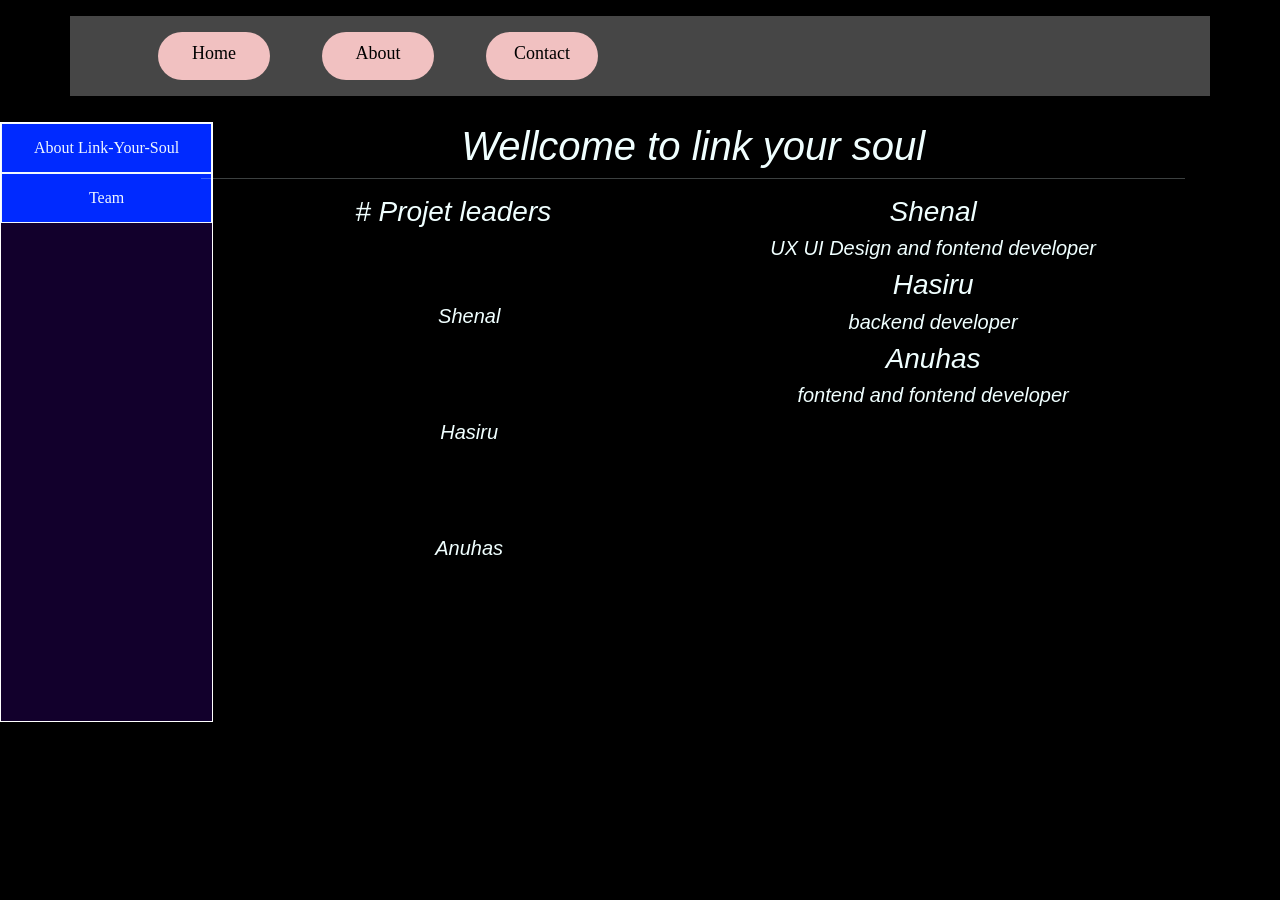
==== index.html @ 1d1970cb "content content" ====
<!DOCTYPE html>
<html lang="en">
<head>
    <meta charset="UTF-8">
    <meta name="viewport" content="width=device-width, initial-scale=1.0">
    <title>home</title>
    <link href="https://cdn.jsdelivr.net/npm/bootstrap@5.0.2/dist/css/bootstrap.min.css" rel="stylesheet" integrity="sha384-EVSTQN3/azprG1Anm3QDgpJLIm9Nao0Yz1ztcQTwFspd3yD65VohhpuuCOmLASjC" crossorigin="anonymous">
    <link rel="stylesheet" href="css/style.css">
</head>
<body>
    <div class="container-fluid" id="content">
        <div class="container" id="navbar">
            <nav>
                <ul>
                    <li class="navbar">
                        <a href="">Home</a>
                    </li>
                    <li class="navbar">
                        <a href="">About</a>
                    </li>
                    <li class="navbar">
                        <a href="">Contact</a>
                    </li>
                </ul>
            </nav>
        </div>
    </div>

    <div class="container-fuid" id="second">
        <div class="this-row">
            <div class="this-col-2" id="col-1">
                <div class="this-row">
                    <div id="hide">
                        About Link-Your-Soul
                    </div>
                </div>
                <div class="this-row">
                    <div id="hide">
                        Team
                    </div>
                </div>
            </div>
            <div class="this-col-9" id="body-content">
                <div class="row" id="title">
                    <h1>
                        Wellcome to link your soul
                    </h1>
                    <br>
                    <hr>
                    <div class="row">
                        <div class="col-6">
                            <h3>
                                # Projet leaders 
                            </h3>
                            <h5>
                                <ul class="leader-list">
                                    <li data-target="shenal">
                                        Shenal
                                    </li>
                                    <li data-target="hasiru">
                                        Hasiru
                                    </li>
                                    <li data-target="anuhas">
                                        Anuhas
                                    </li>
                                </ul>
                            </h5>
                        </div>
                        <div class="col-6" id="leader-content">
                            <div id="shenal">
                                <h3>
                                    Shenal
                                </h3>
                                <h5>
                                    UX UI Design and fontend developer
                                </h5>
                            </div>
                            <div id="hasiru">
                                <h3>
                                    Hasiru
                                </h3>
                                <h5>
                                    backend developer
                                </h5>
                            </div>
                            <div id="anuhas">
                                <h3>
                                    Anuhas
                                </h3>
                                <h5>
                                    fontend and fontend developer
                                </h5>
                            </div>
                        </div>
                    </div>
                    </div>
                </div>
            </div>
        </div>
    </div>


    <script src="js/jquery.js"></script>
    <script src="js/hide.js"></script>
    <script src="https://cdn.jsdelivr.net/npm/bootstrap@5.0.2/dist/js/bootstrap.bundle.min.js" integrity="sha384-MrcW6ZMFYlzcLA8Nl+NtUVF0sA7MsXsP1UyJoMp4YLEuNSfAP+JcXn/tWtIaxVXM" crossorigin="anonymous"></script>
</body>
</html>
---- css/style.css ----
/* dekstop content */

body {
    background-color: black;
    font-family: 'Times New Roman', Times, serif;
}

/* navbar */

.navbar {
    margin-top: 0.5rem;
    margin-left: 3rem;
    display: inline-block;
    list-style-type: none;
    background-color: rgb(241, 193, 193);
    height: 3rem;
    width: 7rem;
    text-align: center;
    padding: 8px;
    border: none;
    border-radius: 100px;
    cursor: pointer;
    font-size: large;
}

.navbar:hover {
    background-color:aqua ;
    
}

#navbar {
    height: 5rem;
    width: 100%;
    background-color: rgba(136, 136, 136, 0.516);
    margin-top: 1rem;
    justify-self: center;
    padding: 0.5rem;
    box-sizing: border-box;
    box-shadow: 10px azure;
}

a {
    text-decoration: none;
    color: black;
}

/* side content */

#content {
    display: inline-block;
}

#second {
    background-color: rgb(0, 0, 0);
    color: wheat;
    margin-top: 2%;
}

#col-1 {
    color: aliceblue;
    background-color: rgb(18, 0, 44);
    height: 600px;
    scroll-behavior: smooth;
    overflow-x: auto;
    border: solid 1px;
    border-color: white;
}

#body-content {
    font-family: Arial, Helvetica, sans-serif;
    font-size: large;
    color: azure;
    font-style:oblique;
}

#title {
    display: flex;
    align-items: center;
    justify-content: center;
    height: 7rem;
    text-align: center;
}

#hide {
    height: 50px;
    background-color: rgb(0, 42, 255);
    display: flex;
    align-items: center;
    justify-content: center;
    border: solid 1px;
    border-color: rgb(34, 192, 255), 255;
    cursor: crosshair;
}

#hide:hover {
    background-color: rgba(0, 0, 255, 0.639);
}

/* first page */
.leader-list li {
    list-style-type: none;
    margin-top: 60px;
    padding: 1rem;
}

.leader-list li:hover {
    color: blue;
    cursor: pointer;
}

/* this grid system */

.this-row::after {
    content: "";
    clear: both;
    display: table;
    background-color: rgb(18, 24, 29);
}


.this-col {
    float: left;
}
.this-col-1 {
    width: 8.33%;
    float: left;
}
.this-col-2 {
    width: 16.66%;
    float: left;
}
.this-col-3 {
    width: 24.99%;
    float: left;
}
.this-col-4 {
    width: 33.33%;
    float: left;
}
.this-col-5 {
    width: 41.66%;
    float: left;
}
.this-col-6 {
    width: 49.99%;
    float: left;
}
.this-col-7 {
    width: 58.33%;
    float: left;
}
.this-col-8 {
    width: 66.66%;
    float: left;
}
.this-col-9 {
    width: 74.99%;
    float: left;
}
.this-col-10 {
    width: 83.33%;
    float: left;
}
.this-col-11 {
    width: 91.66%;
    float: left;
}
.this-col-12 {
    width: 100%;
    float: left;
}

/* mobile content */
@media only screen and (max-width: 600px) {
    /* For desktop: */
    body {
        background-color: rgba(0, 0, 0, 0.685);
    }

    /* navbar */
    #navbar {
        display: grid;
        grid-gap: 6px;
        height: 3rem;
        margin-top: 0;
        padding: 0;
        text-align: center;
    }
    .navbar {
        margin-top: 7px;
        margin-left: 0;
        margin-right: 5px;
        padding-top: 1.5px;
        text-align: center;
        float: left;
        height: 2rem;
        width: 5rem;
    }

    #second {
        height: auto;
    }
    /* this grid system */
    .this-col-1 {
        width: 100%;
        float: left;
    }
    
    .this-col-2 {
        width: 100%;
        float: left;
    }
    
    .this-col-3 {
        width: 100%;
        float: left;
    }
    
    .this-col-4 {
        width: 100%;
        float: left;
    }
    
    .this-col-5 {
        width: 100%;
        float: left;
    }
    
    .this-col-6 {
        width: 100%;
        float: left;
    }
    
    .this-col-7 {
        width: 100%;
        float: left;
    }
    
    .this-col-8 {
        width: 100%;
        float: left;
    }
    
    .this-col-9 {
        width: 100%;
        float: left;
    }
    
    .this-col-10 {
        width: 100%;
        float: left;
    }
    
    .this-col-11 {
        width: 100%;
        float: left;
    }
    
    .this-col-12 {
        width: 100%;
        float: left;
    }
    

  }
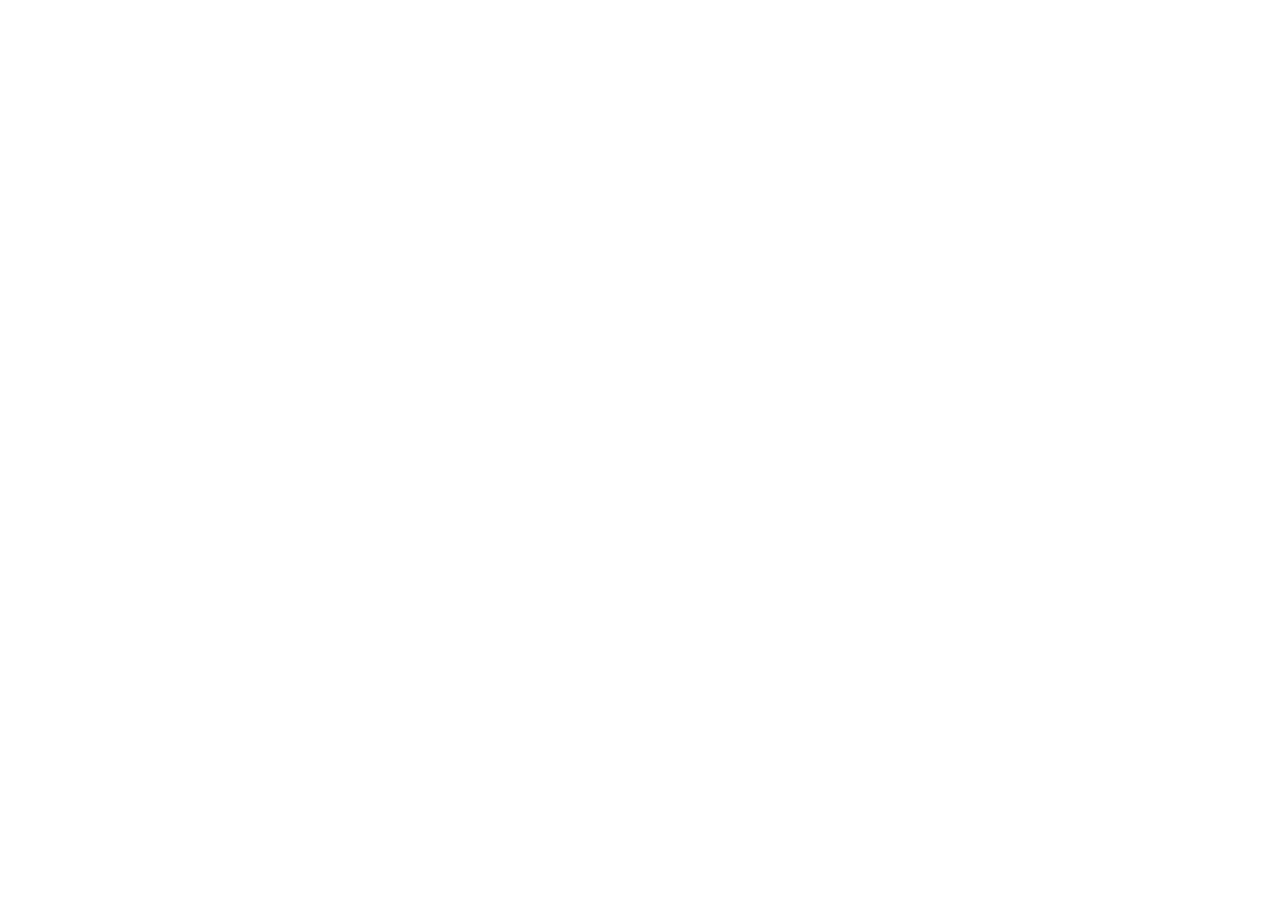
==== commit bdb1e98a: "publishing files" ====
--- a/index.html
+++ b/index.html
@@ -1,107 +1,13 @@
-<!DOCTYPE html>
-<html lang="en">
-<head>
-    <meta charset="UTF-8">
-    <meta name="viewport" content="width=device-width, initial-scale=1.0">
-    <title>home</title>
-    <link href="https://cdn.jsdelivr.net/npm/bootstrap@5.0.2/dist/css/bootstrap.min.css" rel="stylesheet" integrity="sha384-EVSTQN3/azprG1Anm3QDgpJLIm9Nao0Yz1ztcQTwFspd3yD65VohhpuuCOmLASjC" crossorigin="anonymous">
-    <link rel="stylesheet" href="css/style.css">
-</head>
-<body>
-    <div class="container-fluid" id="content">
-        <div class="container" id="navbar">
-            <nav>
-                <ul>
-                    <li class="navbar">
-                        <a href="">Home</a>
-                    </li>
-                    <li class="navbar">
-                        <a href="">About</a>
-                    </li>
-                    <li class="navbar">
-                        <a href="">Contact</a>
-                    </li>
-                </ul>
-            </nav>
-        </div>
-    </div>
-
-    <div class="container-fuid" id="second">
-        <div class="this-row">
-            <div class="this-col-2" id="col-1">
-                <div class="this-row">
-                    <div id="hide">
-                        About Link-Your-Soul
-                    </div>
-                </div>
-                <div class="this-row">
-                    <div id="hide">
-                        Team
-                    </div>
-                </div>
-            </div>
-            <div class="this-col-9" id="body-content">
-                <div class="row" id="title">
-                    <h1>
-                        Wellcome to link your soul
-                    </h1>
-                    <br>
-                    <hr>
-                    <div class="row">
-                        <div class="col-6">
-                            <h3>
-                                # Projet leaders 
-                            </h3>
-                            <h5>
-                                <ul class="leader-list">
-                                    <li data-target="shenal">
-                                        Shenal
-                                    </li>
-                                    <li data-target="hasiru">
-                                        Hasiru
-                                    </li>
-                                    <li data-target="anuhas">
-                                        Anuhas
-                                    </li>
-                                </ul>
-                            </h5>
-                        </div>
-                        <div class="col-6" id="leader-content">
-                            <div id="shenal">
-                                <h3>
-                                    Shenal
-                                </h3>
-                                <h5>
-                                    UX UI Design and fontend developer
-                                </h5>
-                            </div>
-                            <div id="hasiru">
-                                <h3>
-                                    Hasiru
-                                </h3>
-                                <h5>
-                                    backend developer
-                                </h5>
-                            </div>
-                            <div id="anuhas">
-                                <h3>
-                                    Anuhas
-                                </h3>
-                                <h5>
-                                    fontend and fontend developer
-                                </h5>
-                            </div>
-                        </div>
-                    </div>
-                    </div>
-                </div>
-            </div>
-        </div>
-    </div>
-
-
-    <script src="js/jquery.js"></script>
-    <script src="js/hide.js"></script>
-    <script src="https://cdn.jsdelivr.net/npm/bootstrap@5.0.2/dist/js/bootstrap.bundle.min.js" integrity="sha384-MrcW6ZMFYlzcLA8Nl+NtUVF0sA7MsXsP1UyJoMp4YLEuNSfAP+JcXn/tWtIaxVXM" crossorigin="anonymous"></script>
-</body>
-</html>+<!doctype html>
+<html lang="en">
+  <head>
+    <meta charset="UTF-8" />
+    <link rel="icon" type="image/svg+xml" href="/vite.svg" />
+    <meta name="viewport" content="width=device-width, initial-scale=1.0" />
+    <title>Vite + React + TS</title>
+  </head>
+  <body>
+    <div id="root"></div>
+    <script type="module" src="/src/main.tsx"></script>
+  </body>
+</html>
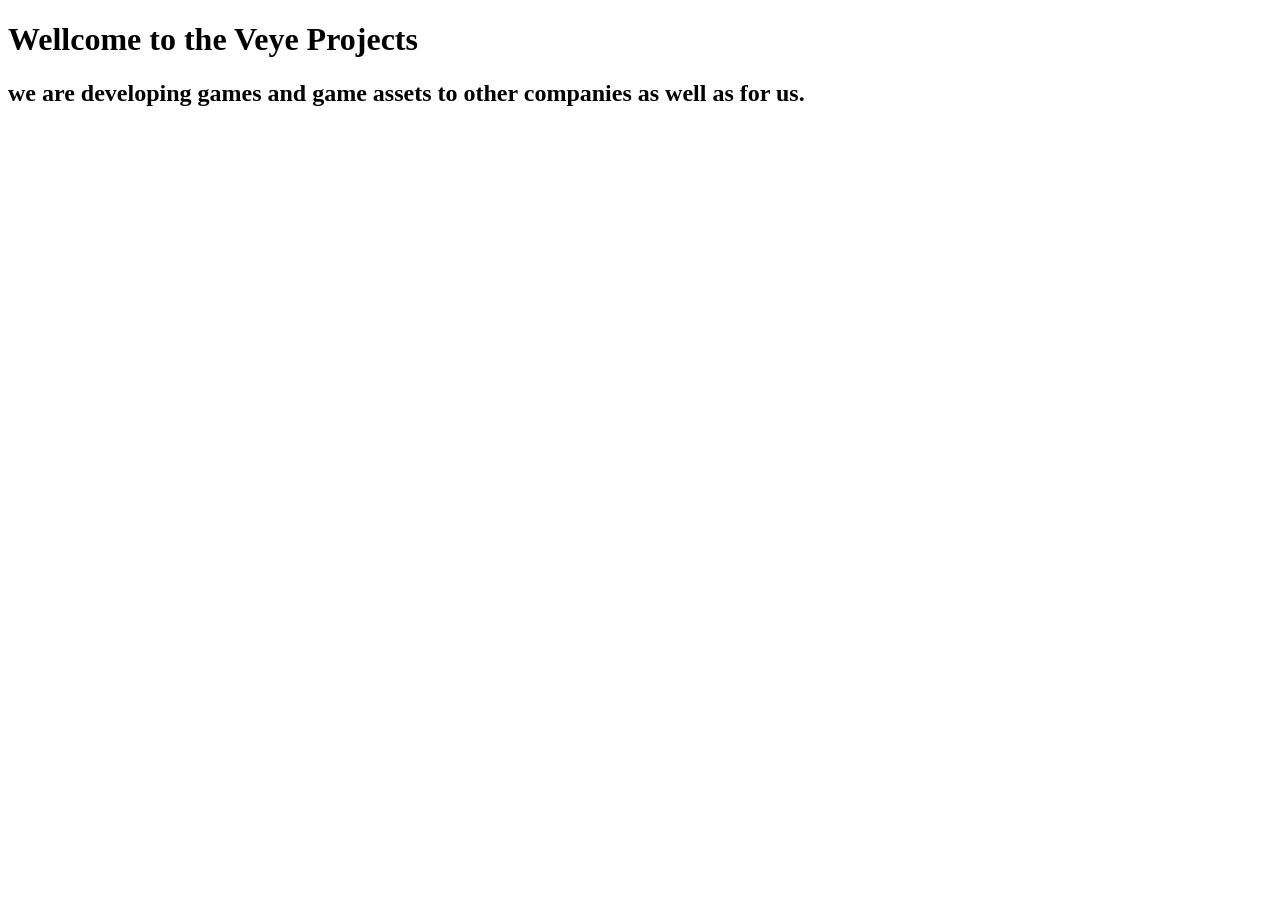
==== commit d6d9825a: "Update index.html updated index.html" ====
--- a/index.html
+++ b/index.html
@@ -8,6 +8,10 @@
   </head>
   <body>
     <div id="root"></div>
+
+    <h1>Wellcome to the Veye Projects</h1>
+    <h2>we are developing games and game assets to other companies as well as for us.</h2>
+    
     <script type="module" src="/src/main.tsx"></script>
   </body>
 </html>
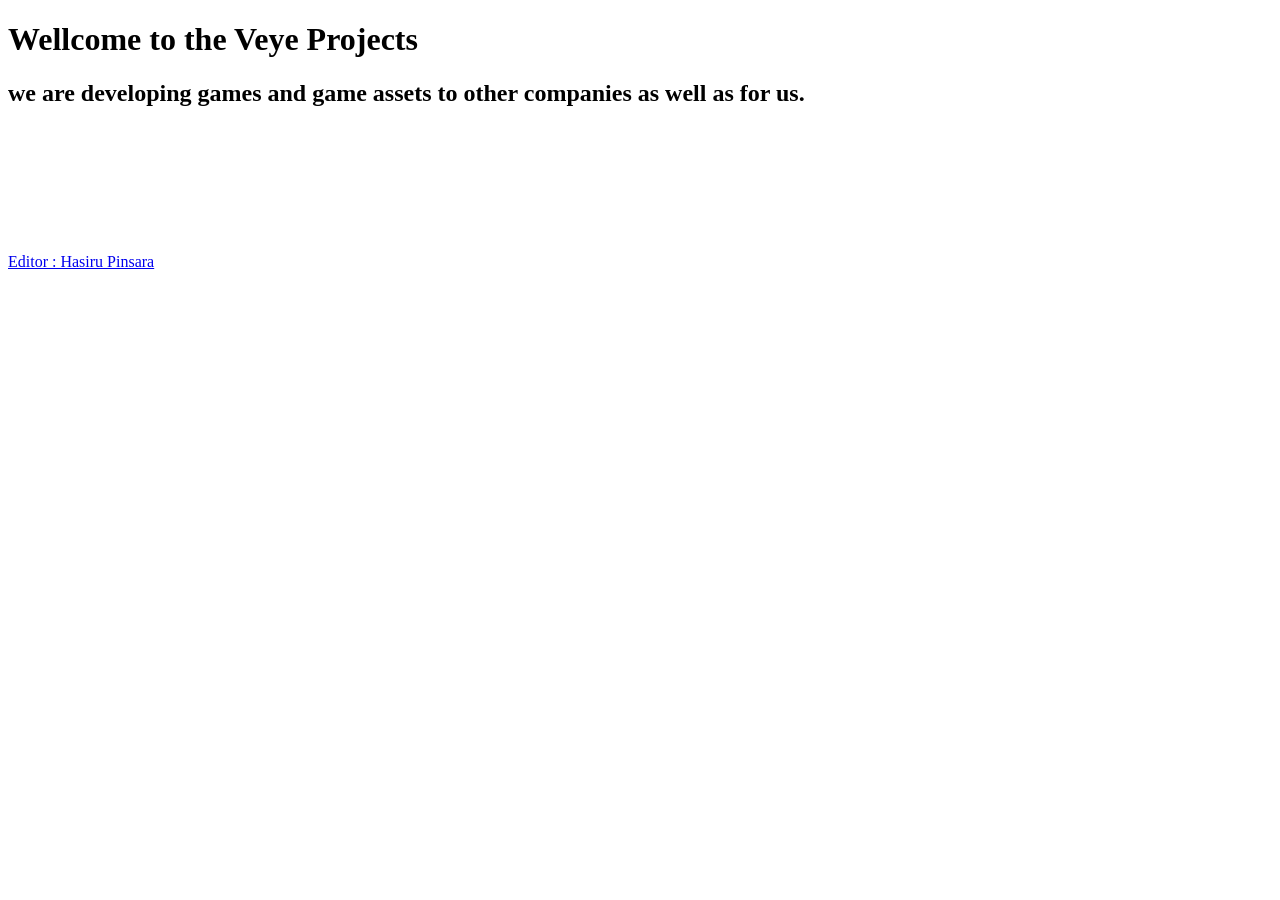
==== commit 83fd403c: "Update index.html #" ====
--- a/index.html
+++ b/index.html
@@ -11,7 +11,17 @@
 
     <h1>Wellcome to the Veye Projects</h1>
     <h2>we are developing games and game assets to other companies as well as for us.</h2>
-    
+
+
+
+    <br>
+    <br>
+    <br>
+    <br>
+    <br>
+    <br>
+    <br>
+    <a href="https://github.com/Akthar099">Editor : Hasiru Pinsara</a>
     <script type="module" src="/src/main.tsx"></script>
   </body>
 </html>
